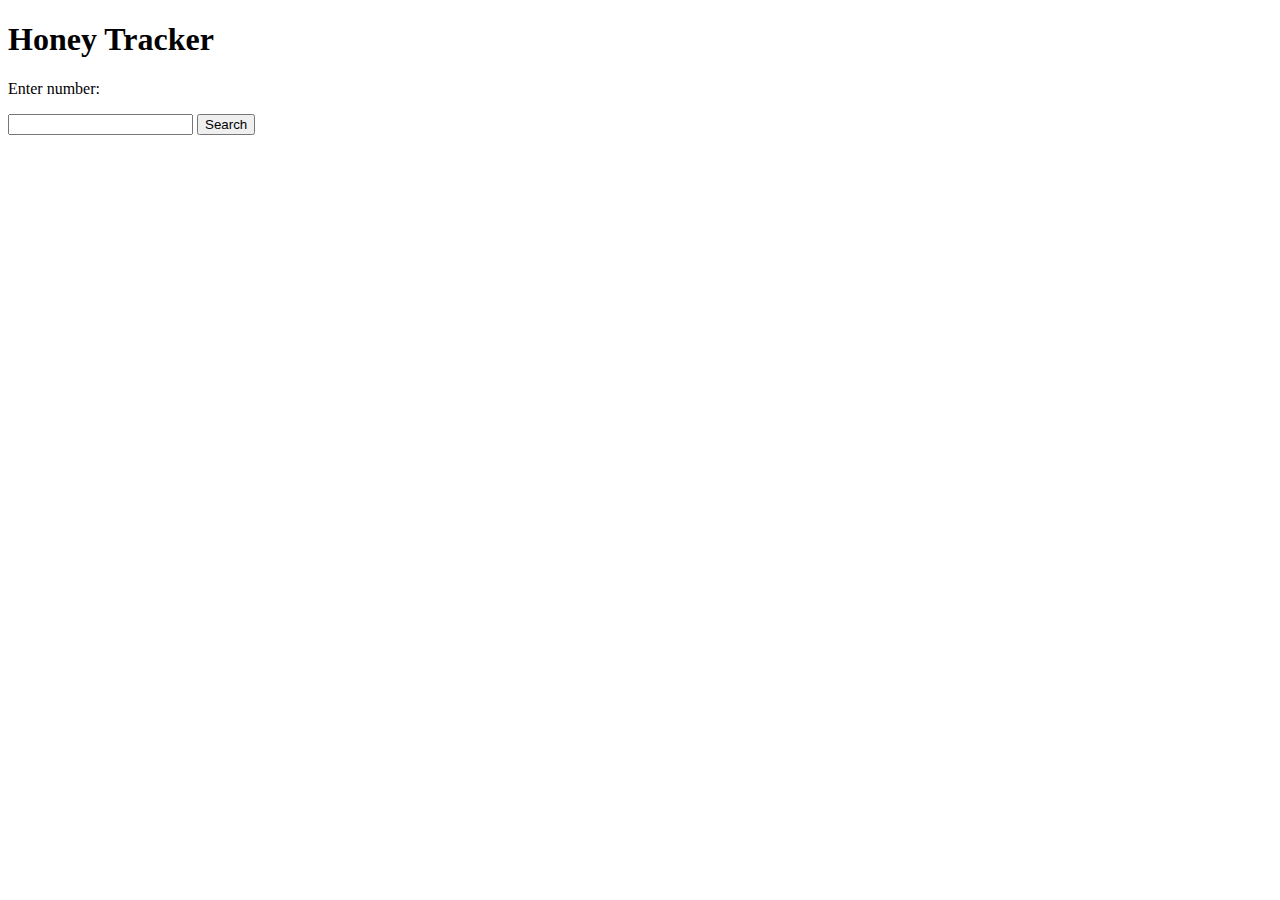
==== search.html @ f043617e "Outline improvements" ====
<!--
 - Name        : search.html
 - Author      : Isaac Vander Sluis
 - Description : Page for searching Honey Tracker XML database. index.html directs here
 -->

<!DOCTYPE html>
<html lang="en">
  <head>
    <meta charset="UTF-8">
    <meta name="viewport" content="width=device-width, initial-scale=1.0">
    <meta http-equiv="X-UA-Compatible" content="ie=edge">
    <title>Honey Tracker | Search</title>
    <link rel="stylesheet" href="style.css">
    <script src="https://code.jquery.com/jquery-1.12.4.min.js" integrity="sha256-ZosEbRLbNQzLpnKIkEdrPv7lOy9C27hHQ+Xp8a4MxAQ=" crossorigin="anonymous"></script>
  </head>
  <body>
    <section class="content">
      <form>
        <h1>Honey Tracker</h1>
        <section class="form">
          <p>Enter number:</p>
          <input id="searchbox" type="number" name="number" class="textbox">
          <input id="searchbutton" type="button" onclick="" value="Search">
        </section>
      </form>
      <div id="result"></div>
      <div id="table"></div>
      <form id="cud">
        <!--Radio buttons: Add/Update/Remove-->
        <!--Form: Add information needed-->
        <!--Button: Do stuff-->
      </form>
    </section>
    <script src="script.js"></script>
    <script>
      $(document).ready(function(){
        var xml;
        var attributes = ['Number', 'Quantity', 'Farm', 'Importer', 'Packer',
                          'Honey Type', 'Hive Number', 'Quality Control', 'Weight'];
        // When user clicks login button (#log), 
        $('#searchbutton').click(function(){
          // Opens pots.xml
          $.get('pots.xml', null, function (data, textStatus) {
            var found = false;
            xml=data;
            var values = [];
            $(xml).find('lots').find('lot').each( function(){
              var item = $(this);
              if (item.find('number').text()==$('#searchbox').val()) {
                found = true;
                item.children().each( function(){
                  values.push($(this).text());
                });
                var html = `<table>`;
                for (i = 0;i < attributes.length; i++) {
                  html += `<tr><th>${attributes[i]}:</th><td>${values[i]}</td></tr>`;
                }
                html += `</table>`;
                // node = document.createElement("p");
                // textnode = document.createTextNode(item.find('farm').text());
                // node.appendChild(textnode);
                $('#result').append(html);
              }
            });
            if (found == false) {
              displayResult();
            }
          });
        });
      });
    </script>
  </body>
</html>
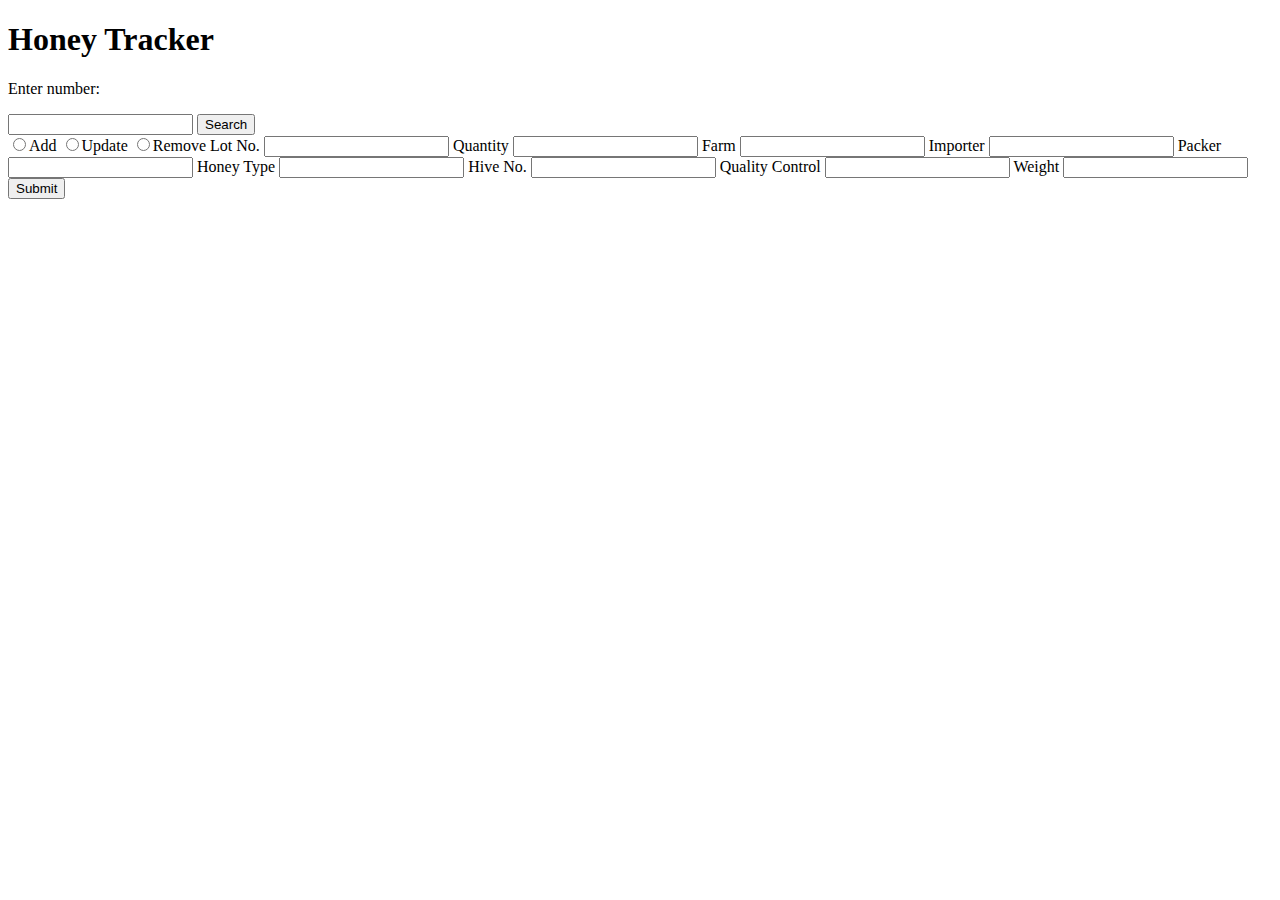
==== commit 22c472fd: "Add basic form" ====
--- a/search.html
+++ b/search.html
@@ -28,8 +28,36 @@
       <div id="table"></div>
       <form id="cud">
         <!--Radio buttons: Add/Update/Remove-->
+        <label class="radio-inline">
+          <input type="radio" name="cud-radio">Add
+        </label>
+        <label class="radio-inline">
+          <input type="radio" name="cud-radio">Update
+        </label>
+        <label class="radio-inline">
+          <input type="radio" name="cud-radio">Remove
+        </label>
         <!--Form: Add information needed-->
+        <label for="lotNumber">Lot No.</label>
+        <input type="text" id="lotNumber" name="lotNumber">
+        <label for="quantity">Quantity</label>
+        <input type="text" id="quantity" name="quantity">
+        <label for="farmName">Farm</label>
+        <input type="text" id="farmName" name="farmName">
+        <label for="importer">Importer</label>
+        <input type="text" id="importer" name="importer">
+        <label for="packer">Packer</label>
+        <input type="text" id="packer" name="packer">
+        <label for="honeyType">Honey Type</label>
+        <input type="text" id="honeyType" name="honeyType">
+        <label for="hiveNumber">Hive No.</label>
+        <input type="text" id="hiveNumber" name="hiveNumber">
+        <label for="qualityControl">Quality Control</label>
+        <input type="text" id="qualityControl" name="qualityControl">
+        <label for="weight">Weight</label>
+        <input type="text" id="weight" name="weight">
         <!--Button: Do stuff-->
+        <input type="button" value="Submit">
       </form>
     </section>
     <script src="script.js"></script>
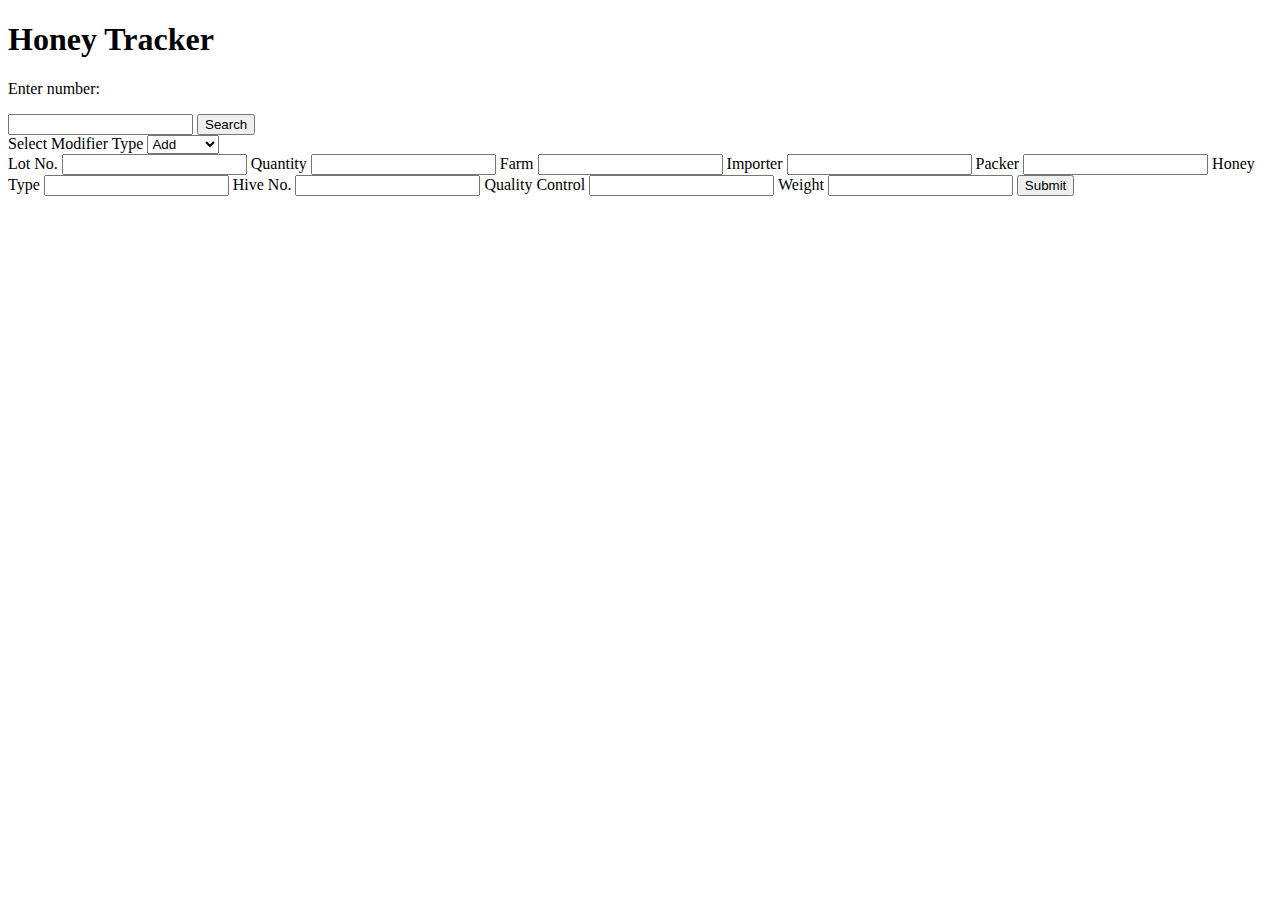
==== commit 0d7ca886: "Update search.html" ====
--- a/search.html
+++ b/search.html
@@ -1,6 +1,6 @@
 <!--
  - Name        : search.html
- - Author      : Isaac Vander Sluis
+ - Author      : Isaac Vander Sluis and Mark Anderton
  - Description : Page for searching Honey Tracker XML database. index.html directs here
  -->
 
@@ -27,17 +27,15 @@
       <div id="result"></div>
       <div id="table"></div>
       <form id="cud">
-        <!--Radio buttons: Add/Update/Remove-->
-        <label class="radio-inline">
-          <input type="radio" name="cud-radio">Add
-        </label>
-        <label class="radio-inline">
-          <input type="radio" name="cud-radio">Update
-        </label>
-        <label class="radio-inline">
-          <input type="radio" name="cud-radio">Remove
-        </label>
-        <!--Form: Add information needed-->
+        <!--Dropdown menu: Add/Update/Remove-->
+        <label for="modifierType">Select Modifier Type</label>
+        <select id="modifierType" name="modifierType">
+          <option value="Add">Add</option>
+          <option value="Update">Update</option>
+          <option value="Remove">Remove</option>
+        </select>
+        <br>
+        <!--Form: Add information needed-->  
         <label for="lotNumber">Lot No.</label>
         <input type="text" id="lotNumber" name="lotNumber">
         <label for="quantity">Quantity</label>
@@ -57,46 +55,135 @@
         <label for="weight">Weight</label>
         <input type="text" id="weight" name="weight">
         <!--Button: Do stuff-->
-        <input type="button" value="Submit">
+        <input type="button" id="submit" value="Submit">
       </form>
     </section>
     <script src="script.js"></script>
     <script>
-      $(document).ready(function(){
-        var xml;
-        var attributes = ['Number', 'Quantity', 'Farm', 'Importer', 'Packer',
-                          'Honey Type', 'Hive Number', 'Quality Control', 'Weight'];
+$(document).ready(function() {
+    var xml;
+    var attributes = ['Number', 'Quantity', 'Farm', 'Importer', 'Packer',
+        'Honey Type', 'Hive Number', 'Quality Control', 'Weight'
+    ];
+    
+    /* Function seraches the XML database to return information about the lot with the corresponding lot number */
+    
+    $.get('pots.xml', null, function(data, textStatus) {
+        var found = false;
+        xml = data;
         // When user clicks login button (#log), 
-        $('#searchbutton').click(function(){
-          // Opens pots.xml
-          $.get('pots.xml', null, function (data, textStatus) {
-            var found = false;
-            xml=data;
+        $('#searchbutton').click(function() {
+            // Opens pots.xml
+
             var values = [];
-            $(xml).find('lots').find('lot').each( function(){
-              var item = $(this);
-              if (item.find('number').text()==$('#searchbox').val()) {
-                found = true;
-                item.children().each( function(){
-                  values.push($(this).text());
-                });
-                var html = `<table>`;
-                for (i = 0;i < attributes.length; i++) {
-                  html += `<tr><th>${attributes[i]}:</th><td>${values[i]}</td></tr>`;
+            $(xml).find('lots').find('lot').each(function() {
+                var item = $(this);
+                if (item.find('number').text() == $('#searchbox').val()) {
+                    found = true;
+                    item.children().each(function() {
+                        values.push($(this).text());
+                    });
+                    var html = `<table>`;
+                    for (i = 0; i < attributes.length; i++) {
+                        html += `<tr><th>${attributes[i]}:</th><td>${values[i]}</td></tr>`;
+                    }
+                    html += `</table>`;
+                    // node = document.createElement("p");
+                    // textnode = document.createTextNode(item.find('farm').text());
+                    // node.appendChild(textnode);
+                    $('#result').append(html);
                 }
-                html += `</table>`;
-                // node = document.createElement("p");
-                // textnode = document.createTextNode(item.find('farm').text());
-                // node.appendChild(textnode);
-                $('#result').append(html);
-              }
             });
             if (found == false) {
-              displayResult();
+                displayResult();
             }
-          });
         });
-      });
+               
+        /* Function seraches the adds, updates and removes from the XML database according to the users inputs */
+
+        $('#submit').click(function() {
+            var modification = document.getElementById("modifierType").value;
+            //Modify database depending on modification type
+            switch (modification) {
+                case "Add":
+                    //Add a lot to the database, based on the users inputs                    
+                    $(xml).find('lots').append("<lot><number>" + $('#lotNumber').val() + "</number><quantity>" + $('#quantity').val() + "</quantity><farm>" + $('#farmName').val() + "</farm><importer>" + $('#importer').val() + "</importer><packer>" + $('#packer').val() + "</packer><honeyType>" + $('#honeyType').val() + "</honeyType><hiveNumber>" + $('#hiveNumber').val() + "</hiveNumber><qualityControl>" + $('#qualityControl').val() + "</qualityControl><weight>" + $('#weight').val() + "</weight></lot>");;
+                    //Alert the user that the lot has been added
+                    window.alert("Lot has been added");
+                    break;
+                case "Update":
+                    //serach xml for the lot with the correct number
+                    $(xml).find('lots').find('lot').each(function() {
+                        var item = $(this);
+                        if (item.find('number').text() == $('#lotNumber').val()) {
+                            //Find out which inputs the user has given,
+                            //Inputs the user has not given will not be changed
+                            var quantity = item.find('quantity').text();
+                            if ($('#quantity').val() != "") {
+                                quantity = $('#quantity').val();
+                            }
+                            var farm = item.find('farm').text();
+                            if ($('#farmName').val() != "") {
+                                farm = $('#farmName').val();
+                            }
+                            var importer = item.find('importer').text();
+                            if ($('#importer').val() != "") {
+                                importer = $('#importer').val();
+                            }
+                            var packer = item.find('packer').text();
+                            if ($('#packer').val() != "") {
+                                packer = $('#packer').val();
+                            }
+                            var honeyType = item.find('honeyType').text();
+                            if ($('#honeyType').val() != "") {
+                                honeyType = $('#honeyType').val();
+                            }
+                            var hiveNumber = item.find('hiveNumber').text();
+                            if ($('#honeyType').val() != "") {
+                                hiveNumber = $('#honeyType').val();
+                            }
+                            var qualityControl = item.find('qualityControl').text();
+                            if ($('#qualityControl').val() != "") {
+                                qualityControl = $('#qualityControl').val();
+                            }
+                            var weight = item.find('weight').text();
+                            if ($('#weight').val() != "") {
+                                weight = $('#weight').val();
+                            }
+                            //Remove all previous data for this lot
+                            item.remove();
+                            //Append all new and unchanged data
+                            $(xml).find('lots').append("<lot><number>" + $('#lotNumber').val() + "</number><quantity>" + quantity + "</quantity><farm>" + farm + "</farm><importer>" + importer + "</importer><packer>" + packer + "</packer><honeyType>" + honeyType + "</honeyType><hiveNumber>" + hiveNumber + "</hiveNumber><qualityControl>" + qualityControl + "</qualityControl><weight>" + weight + "</weight></lot>");
+                            found = true;
+                        }
+                    });
+                    //Alert the user about the change
+                    if (found == false) {
+                        window.alert("Lot cannot be found, check search number");
+                    } else {
+                        window.alert("Lot has been updated");
+                    }
+                    break;
+                case "Remove":
+                    //Serach xml for the lot with the correct number, remove it
+                    $(xml).find('lots').find('lot').each(function() {
+                        var item = $(this);
+                        if (item.find('number').text() == $('#lotNumber').val()) {
+                            item.remove();
+                            found = true;
+                        }
+                    });
+                    //Alert window result
+                    if (found == false) {
+                        window.alert("Lot cannot be found, check search number");
+                    } else {
+                        window.alert("Lot has been removed");
+                    }
+                    break;
+            }
+        });
+    });
+});
     </script>
   </body>
-</html>+</html>
